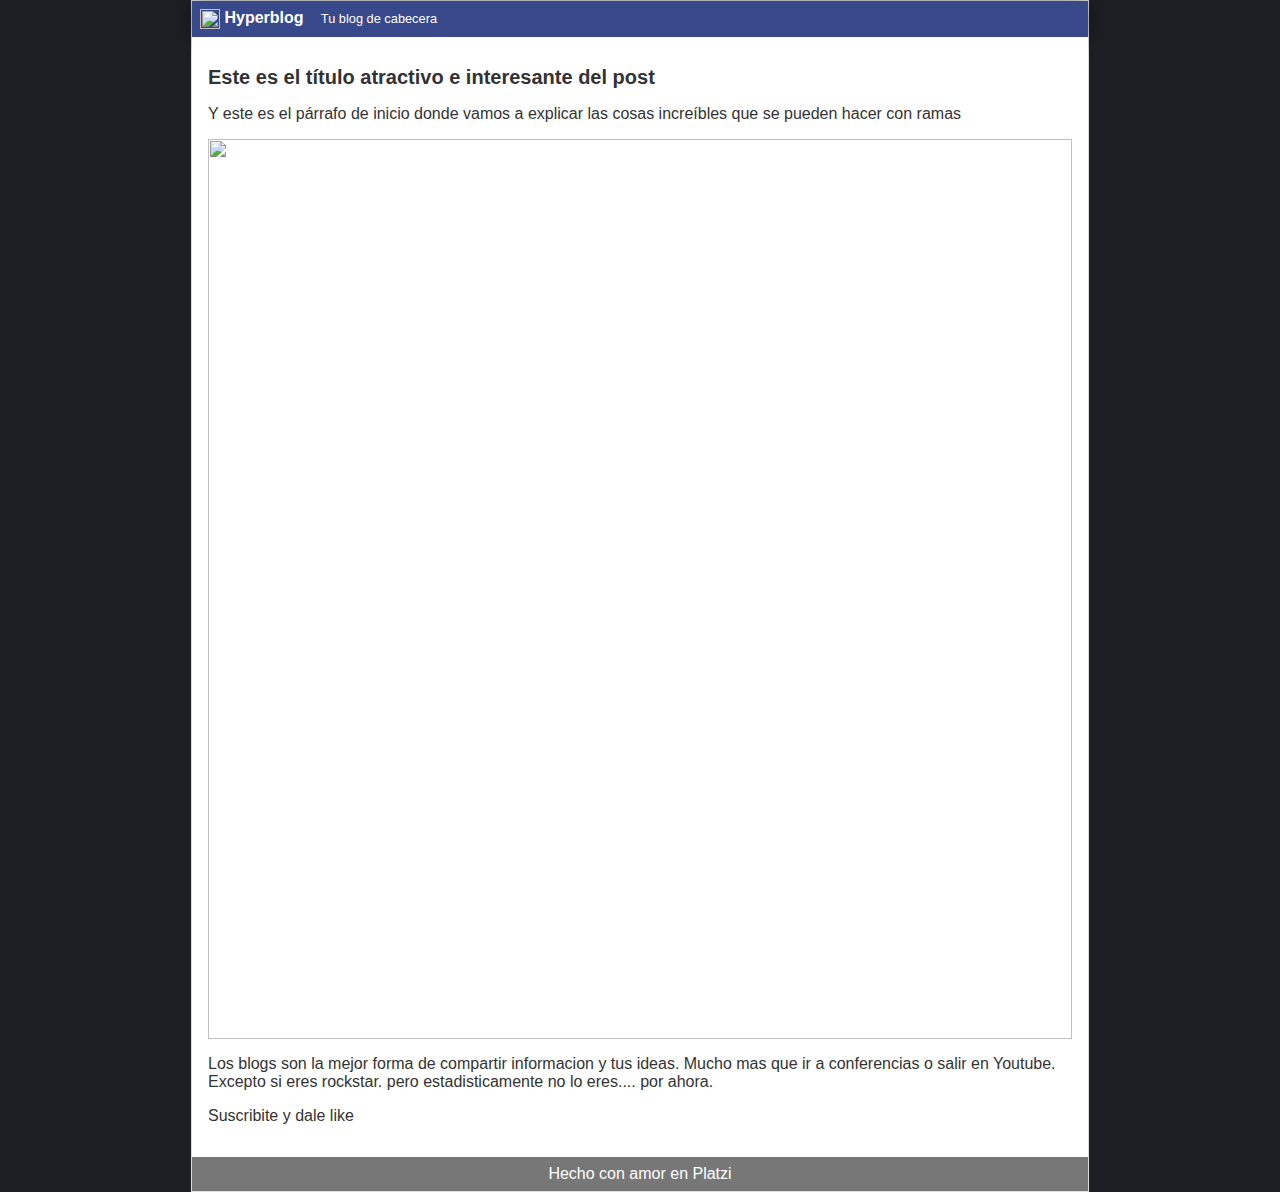
==== index.html @ 964cb0cf "Remplazando blogpost.html por index.html" ====
<html>
    <head>
        <title>Bienvenido a Hyperblog 2.0</title>
        <link rel="stylesheet" href="CSS/estilos.css" />
    </head>
    <body>
        <div id="container">
            <div id="cabecera">
                <img id="logo" src="https://i.imgur.com/AxFDCSW.png" />
                Hyperblog
                <span id="tagline">Tu blog de cabecera</span>
            </div>
            <div id="post">
                <h1>Este es el t&iacute;tulo atractivo e interesante del post</h1>

                <p>Y este es el p&aacute;rrafo de inicio donde vamos a explicar
                las cosas incre&iacute;bles que se pueden hacer con ramas</p>

                <p><img src = "https://i.imgur.com/l2X6GKr.jpg" width="100%" /> </p>

                <p>Los blogs son la mejor forma de compartir informacion y tus
                ideas. Mucho mas que ir a conferencias o salir en Youtube.
                Excepto si eres rockstar. pero estadisticamente no lo
                eres.... por ahora.</p>

                <p>Suscribite y dale like</p>

            </div>

            <div id = "footer">

                Hecho con amor en Platzi

            </div>
        </div>
    </body>
</html>
---- CSS/estilos.css ----
body
{
    background: #1e1f24;
    color: #333;
    text-align: center;
    font-family: Arial;
    font-size: 16px;
    margin: 0;
    padding: 0;
}
#container
{
    width: 70%;
    text-align: left;
    border: 1px solid #DDD;
    margin: 0 auto;
}
#post{

    background: white;
    padding: 1em;
    
}
#cabecera{

    background: #37488b;
    box-shadow: 0px 2px 20px 0px rgba(0,0,0,0.5);
    color: white;
    font-weight: bold;
    margin: 0;
    padding: 0.5em;
}

#cabecera #logo
{
    width: 20px;
    vertical-align: middle;
}

#cabecera #tagline
{
    padding: 0 0 0 1em;
    font-weight: normal;
    font-size: 0.8em;
}

#container
{
    width: 70%;
    padding: 0;
    text-align: left;
    border: 1px solid #DDD;
    margin: 0 auto;
}

#container h1
{
    font-size: 20px;
}
#footer{

    background: #777;
    color: white;
    text-align: center;
    padding: 0.5em;

}
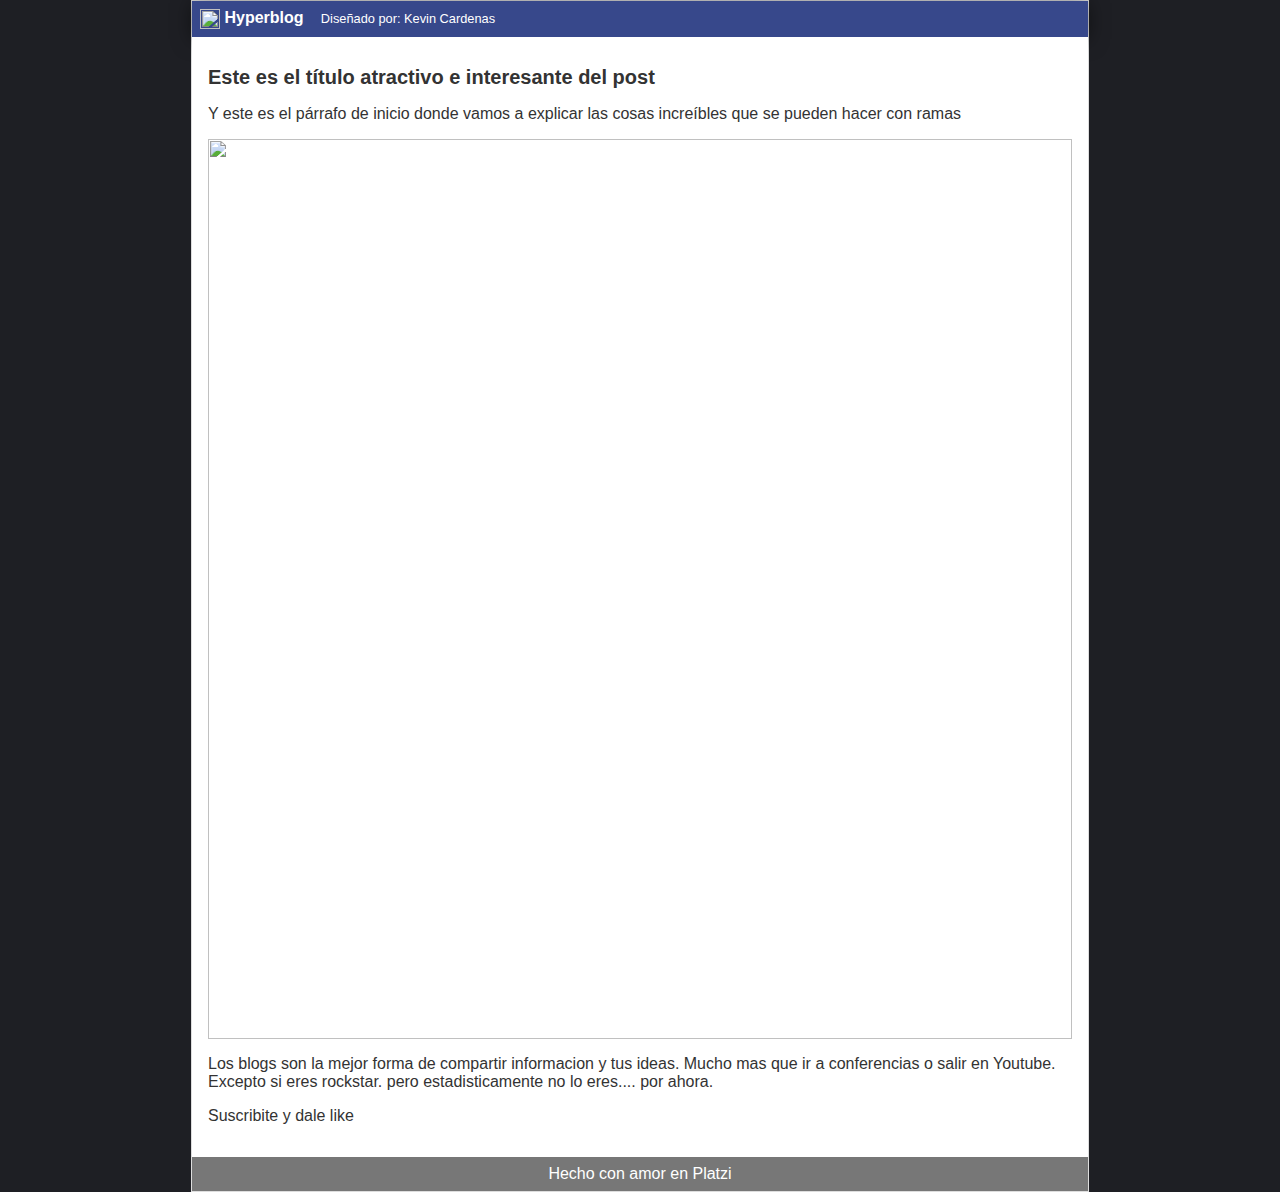
==== commit 1af8871d: ""Actualizacion de cabecera"" ====
--- a/index.html
+++ b/index.html
@@ -8,7 +8,7 @@
             <div id="cabecera">
                 <img id="logo" src="https://i.imgur.com/AxFDCSW.png" />
                 Hyperblog
-                <span id="tagline">Tu blog de cabecera</span>
+                <span id="tagline">Diseñado por: Kevin Cardenas</span>
             </div>
             <div id="post">
                 <h1>Este es el t&iacute;tulo atractivo e interesante del post</h1>
